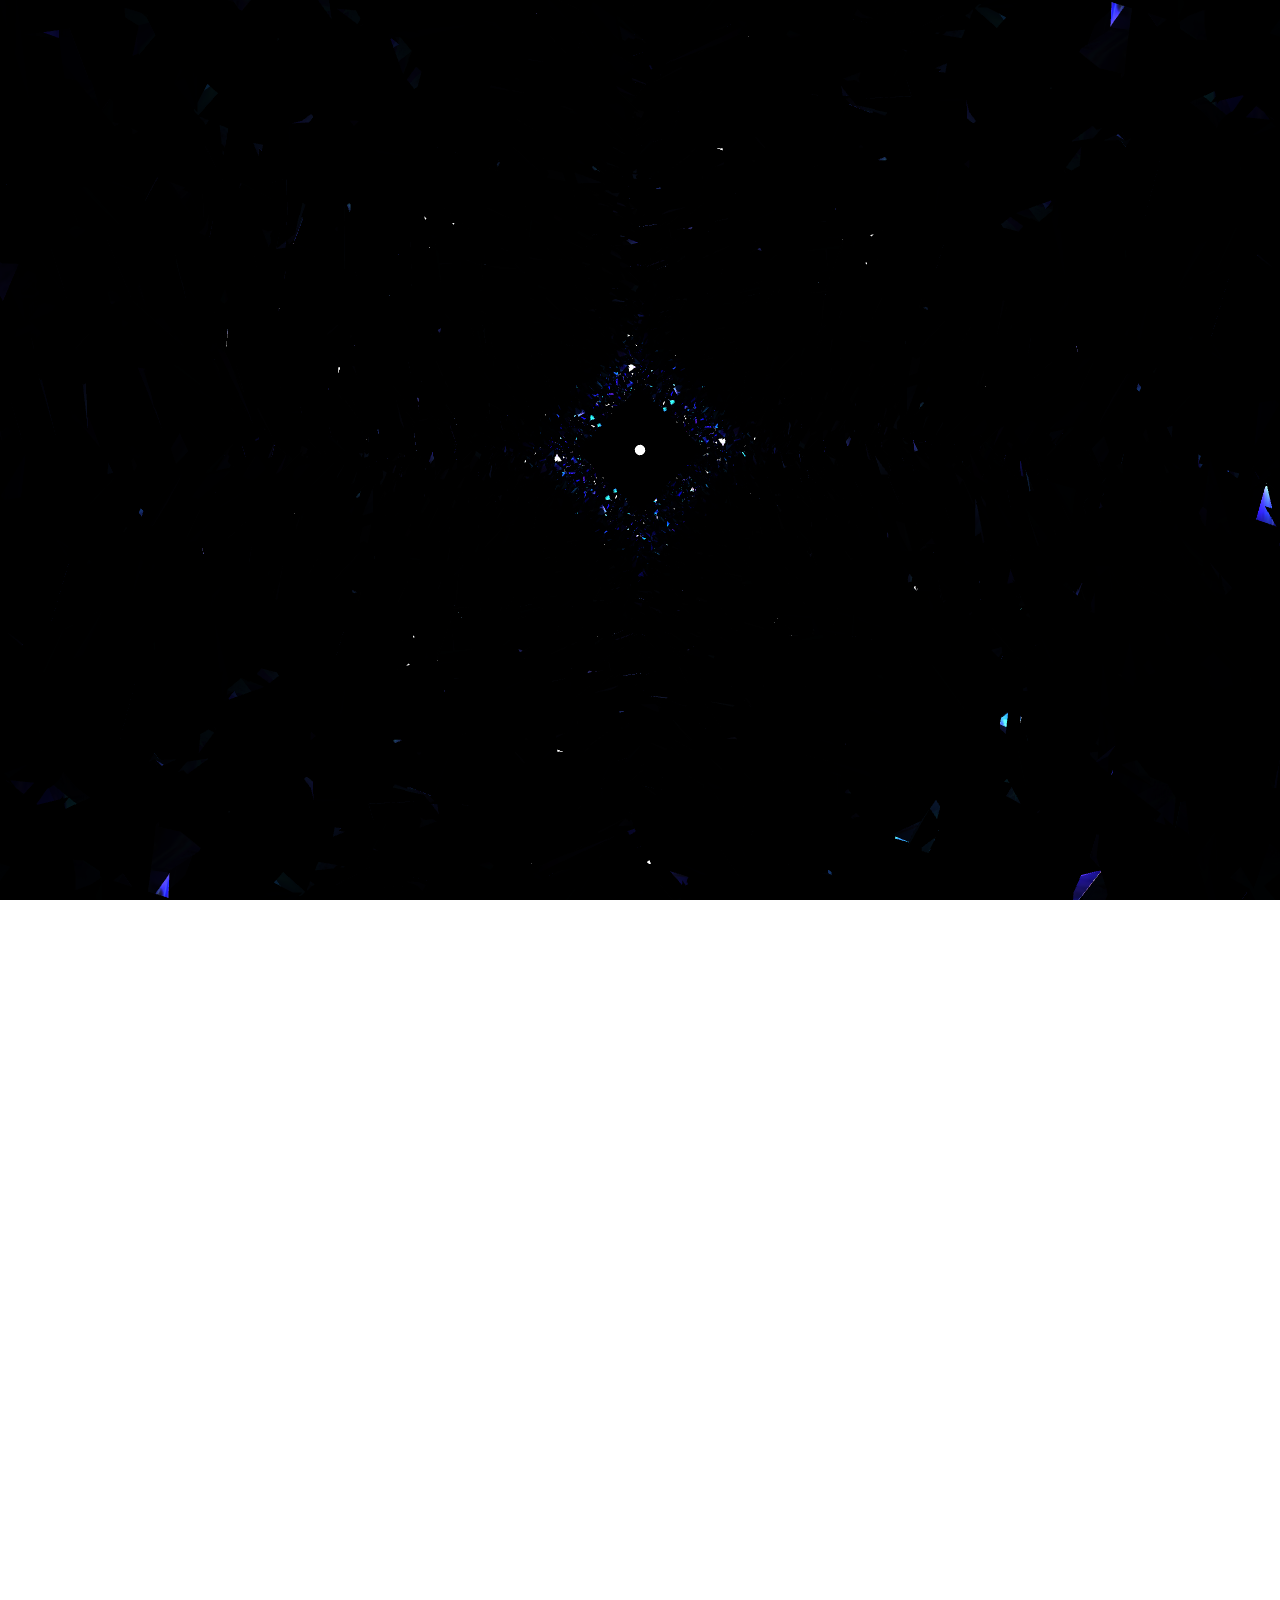
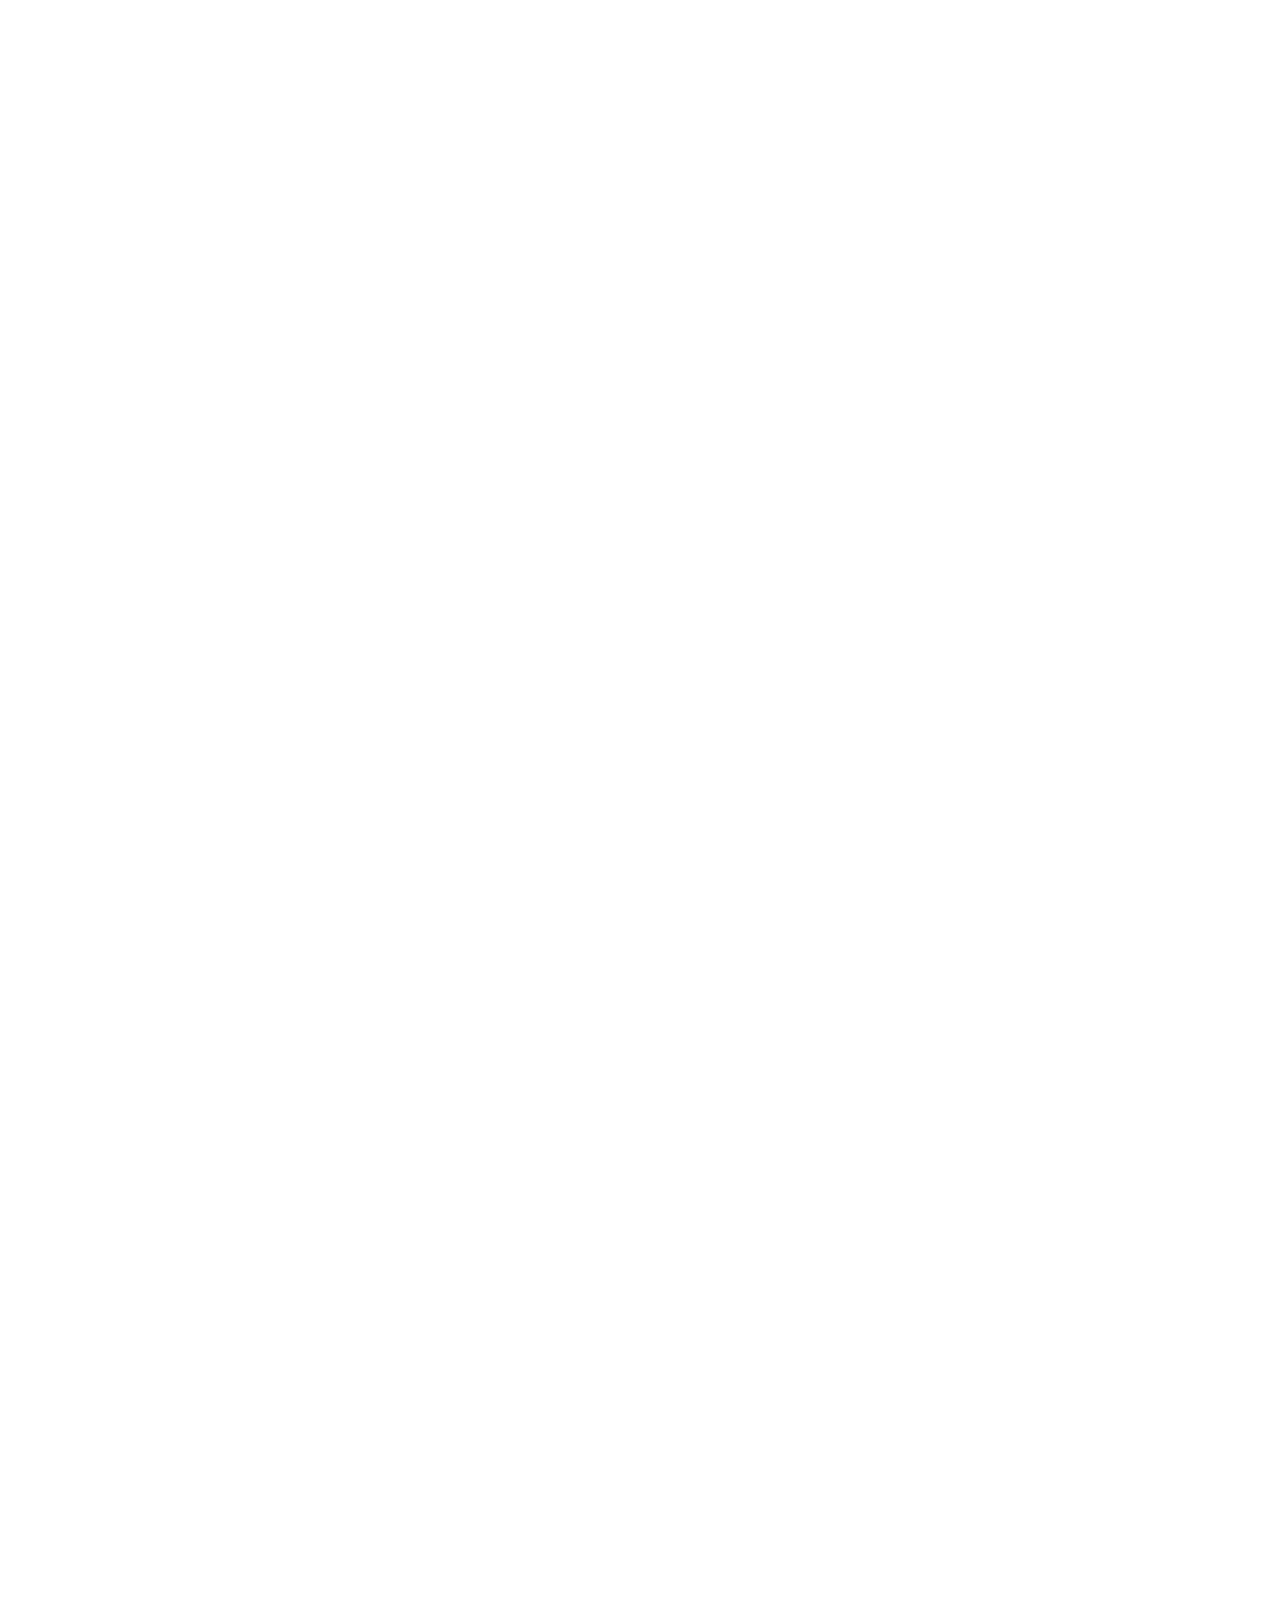
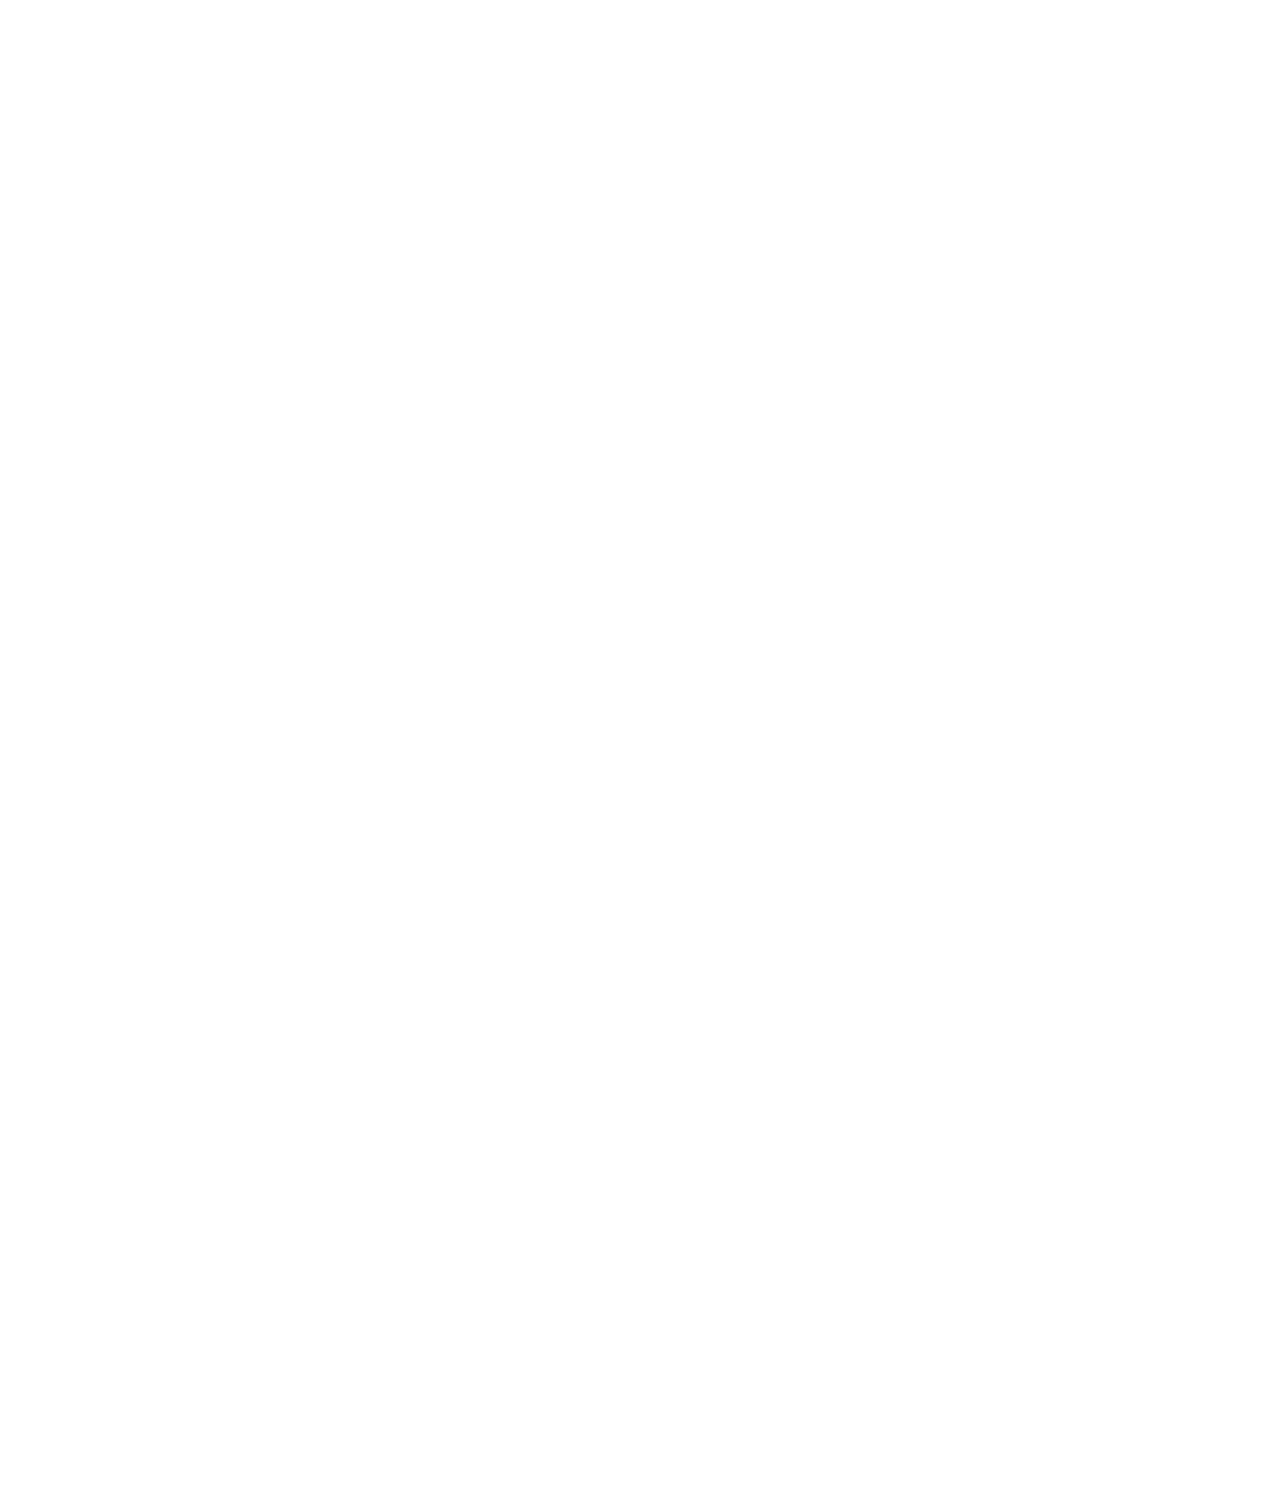
==== PortfolioDemo/index.html @ 9d1eae74 "Add files via upload" ====
<!DOCTYPE html>
<html lang="en">
<head>
    <meta charset="UTF-8">
    <meta http-equiv="X-UA-Compatible" content="IE=edge">
    <meta name="viewport" content="width=device-width, initial-scale=1.0">
    <title>Reformer Demo</title>
    <link rel="stylesheet" href="./main.css">
    <link rel="shortcut icon" href="#">
</head>
<body>
    <main>
        <section>
            <h1 id="headline1">RAKTÁRI AKCIÓS NYÍLÁSZÁRÓK!</h1>
            <h1 id="headline2">AZONNAL ELVIHETŐ!</h1>
            <h1 id="headline3">RENDELÉS ELŐTT A NYITÁSIRÁNYT ELLENŐRIZNI KELL!</h1>
        </section>
        <section>
            <h2>Changing Objects Position</h2>
            <p>The cubes position is now changing</p>
        </section>

        <section>
            <h2>Changing Objects Rotation</h2>
            <p>The cubes rotation is now changing</p>
        </section>

        <section>
            <h2>Changing Camera Position</h2>
            <p>The camera position is now changing</p>
        </section>

        <section>
            <h2>You are at the bottom</h2>
            <p>The cube will now be auto rotating</p>
            <p>
                Now you can scroll back to the top to reverse the animation
            </p>
        </section>
    </main>
   
    <script src="./gsap-public/minified/gsap.min.js"></script>
    <script type="module" src="./app.js"></script>

</body>
</html>
---- PortfolioDemo/main.css ----
body {
    overflow-x: hidden;
    margin: 0;
    font-family: monospace;
    color: white;
    user-select: none;
    
}

canvas {
    position: fixed;
    top: 0;
    left: 0;
    z-index: 666;
}

main {
    width: 100vw;
    height: 200vw;
    z-index: 99;
    position: absolute;
    justify-content: center;
    text-align: center;
    font-size: 5vh;
}

section {
    height: 100vh;
    padding: 20px;
    font-size: 4vh;
}

span {
    margin-right: 5px;
    padding-bottom: 2px;
}


#headline1 {
    width: fit-content;
    display: flex;
    font-family: monospace;
    cursor: pointer;
    right: 1000px;
    position: relative;
}

#headline2 {
    width: fit-content;
    display: flex;
    font-family: monospace;
    cursor: pointer;
    right: 1000px;
    position: relative;
}

#headline3 {
    width: fit-content;
    display: flex;
    font-family: monospace;
    cursor: pointer;
    right: 1200px;
    position: relative;
}

h1 {
    font-size: 0.75em;

}


.letter {
    position: relative;
    cursor: pointer;
    z-index: 999;
}

.whitespace {
    opacity: 0;
}
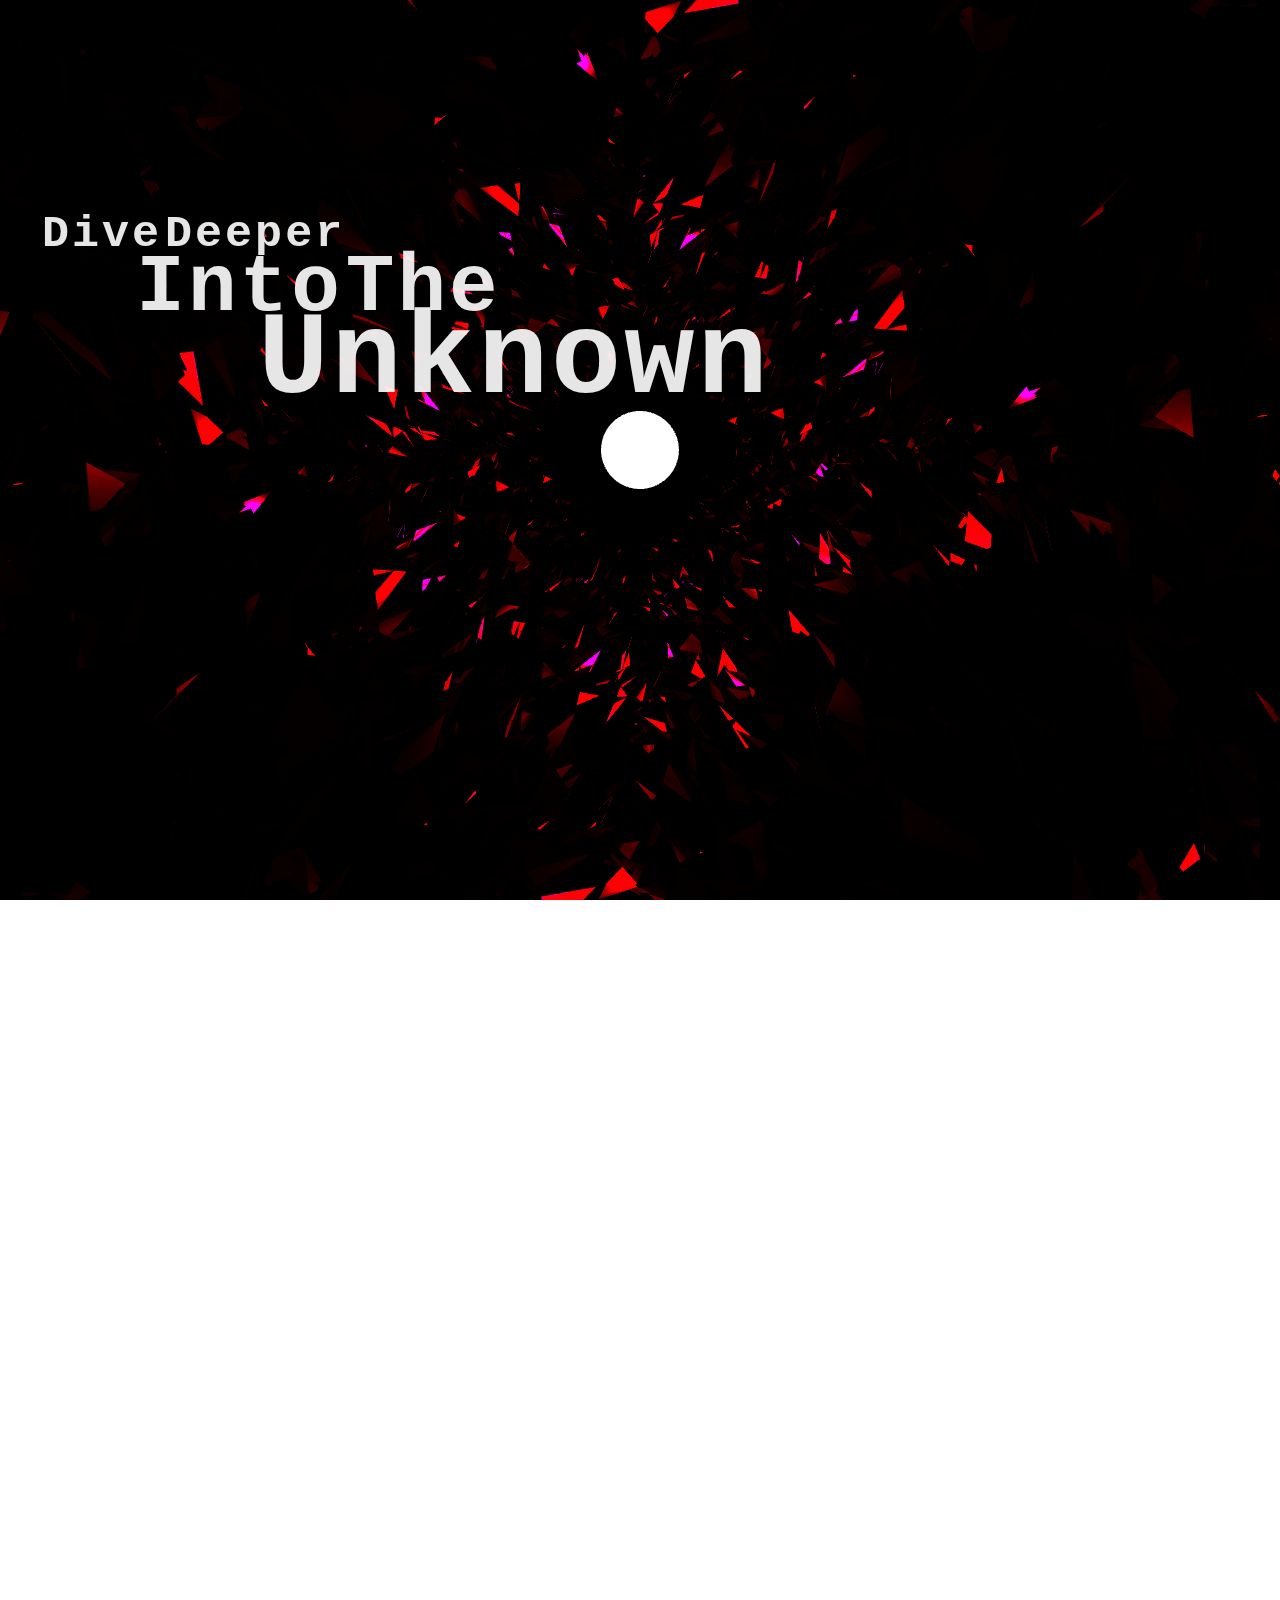
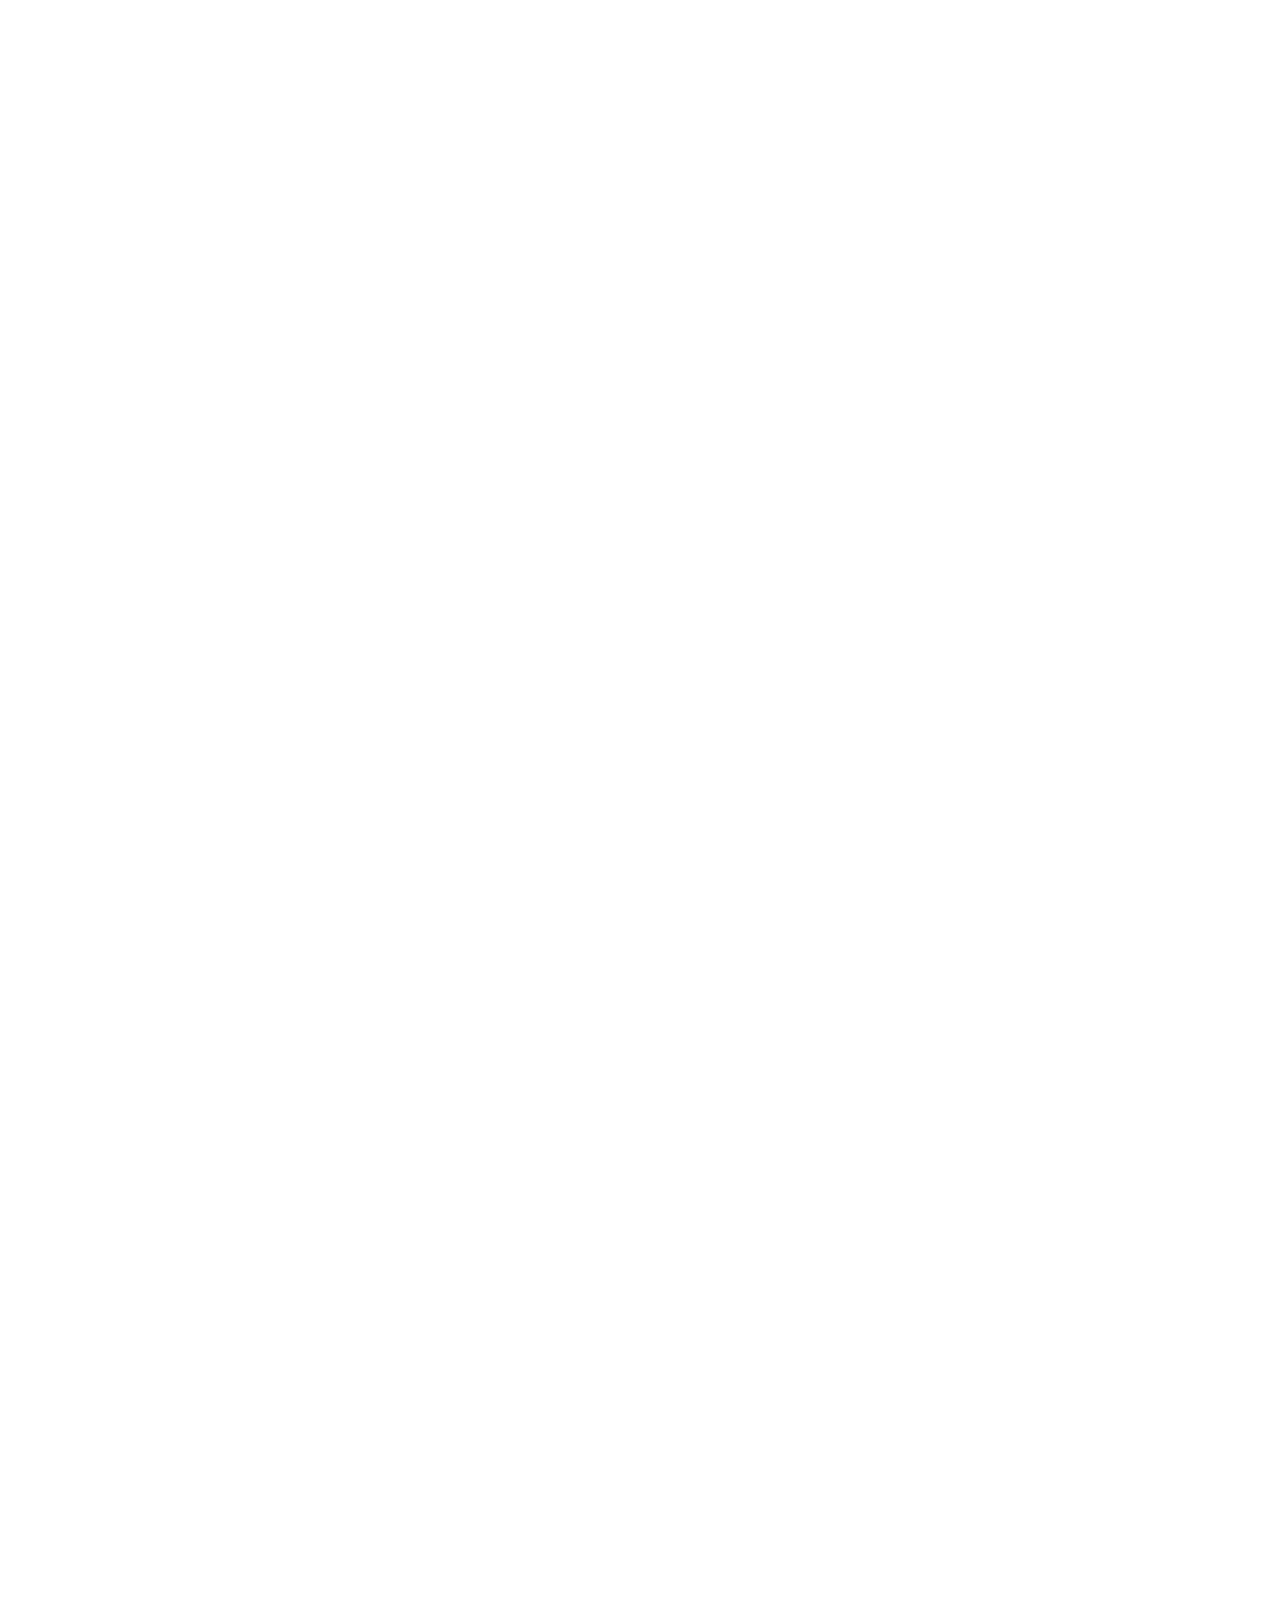
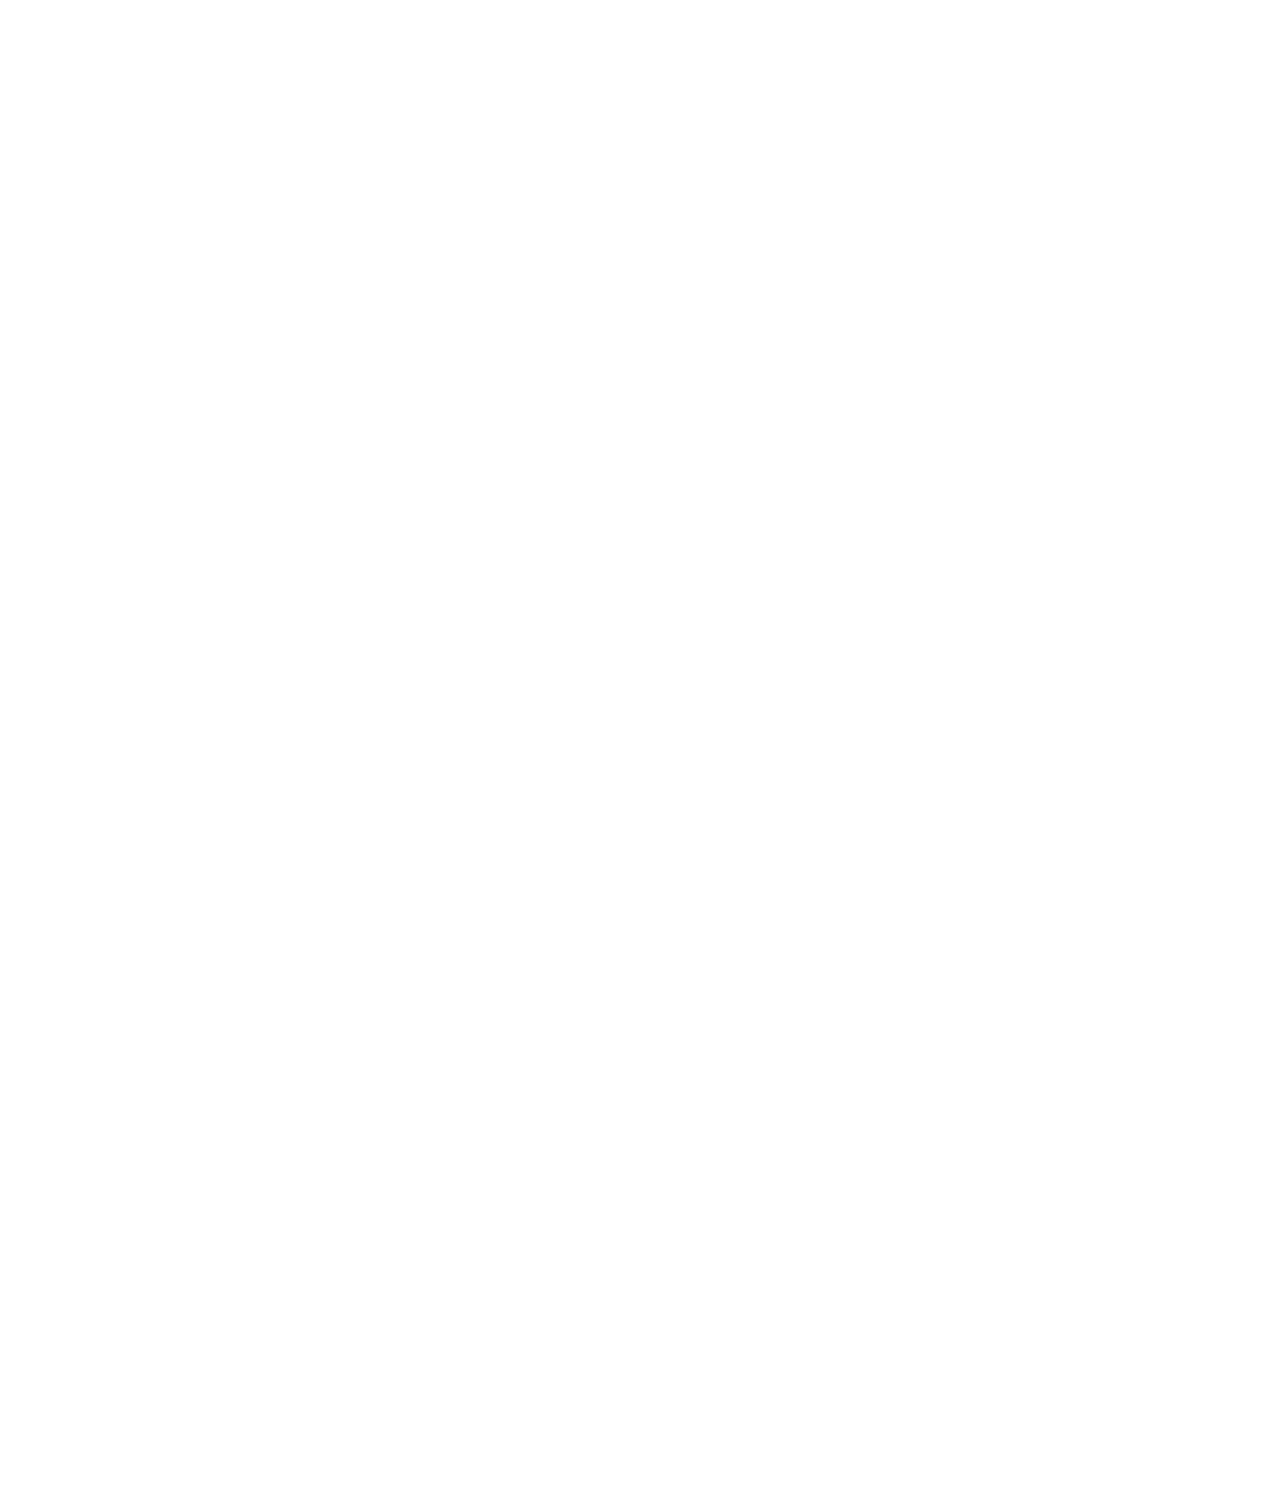
==== commit 3fdaf364: "Add files via upload" ====
--- a/PortfolioDemo/index.html
+++ b/PortfolioDemo/index.html
@@ -4,41 +4,44 @@
     <meta charset="UTF-8">
     <meta http-equiv="X-UA-Compatible" content="IE=edge">
     <meta name="viewport" content="width=device-width, initial-scale=1.0">
-    <title>Reformer Demo</title>
+    <title>Portfolio Demo</title>
     <link rel="stylesheet" href="./main.css">
     <link rel="shortcut icon" href="#">
 </head>
 <body>
-    <main>
-        <section>
-            <h1 id="headline1">RAKTÁRI AKCIÓS NYÍLÁSZÁRÓK!</h1>
-            <h1 id="headline2">AZONNAL ELVIHETŐ!</h1>
-            <h1 id="headline3">RENDELÉS ELŐTT A NYITÁSIRÁNYT ELLENŐRIZNI KELL!</h1>
+    <div class="section-container">
+        <section class="section-one">
+            <div class="container-one">
+            <h1 id="headline1">Dive Deeper</h1>
+            <br>
+            <h1 id="headline2">Into The</h1>
+            <br>
+            <h1 id="headline3">Unknown</h1>
+        </div>
         </section>
-        <section>
+        <section class="section-two">
             <h2>Changing Objects Position</h2>
             <p>The cubes position is now changing</p>
         </section>
 
-        <section>
+        <section class="section-three">
             <h2>Changing Objects Rotation</h2>
             <p>The cubes rotation is now changing</p>
         </section>
 
-        <section>
+        <section class="section-four">
             <h2>Changing Camera Position</h2>
             <p>The camera position is now changing</p>
         </section>
 
-        <section>
+        <section class="section-five">
             <h2>You are at the bottom</h2>
             <p>The cube will now be auto rotating</p>
             <p>
                 Now you can scroll back to the top to reverse the animation
             </p>
-        </section>
-    </main>
-   
+       </section>
+   </div>
     <script src="./gsap-public/minified/gsap.min.js"></script>
     <script type="module" src="./app.js"></script>
 
--- a/PortfolioDemo/main.css
+++ b/PortfolioDemo/main.css
@@ -11,17 +11,15 @@
     position: fixed;
     top: 0;
     left: 0;
-    z-index: 666;
 }
 
-main {
-    width: 100vw;
-    height: 200vw;
-    z-index: 99;
+.section-container {
+    width: 100%;
+    height: 100vw;
+    z-index: 1;
     position: absolute;
-    justify-content: center;
-    text-align: center;
     font-size: 5vh;
+
 }
 
 section {
@@ -30,9 +28,26 @@
     font-size: 4vh;
 }
 
+.section-one {
+    position: relative;
+    display: flex;
+}
+.container-one {
+    display: flex;
+    position: absolute;
+    width: 50%;
+    height: 50%;
+    top: 18%;
+    left: 2.5%;
+    opacity: 0.9;
+    justify-content: flex-start;
+    align-content: center;
+    flex-wrap: nowrap;
+
+}
 span {
-    margin-right: 5px;
-    padding-bottom: 2px;
+    margin-right: 3px;
+    padding-bottom: 0px;
 }
 
 
@@ -47,10 +62,11 @@
 
 #headline2 {
     width: fit-content;
+    font-size: 2.25em;
     display: flex;
     font-family: monospace;
     cursor: pointer;
-    right: 1000px;
+    right: 200px;
     position: relative;
 }
 
@@ -59,20 +75,29 @@
     display: flex;
     font-family: monospace;
     cursor: pointer;
-    right: 1200px;
+    font-size: 3.25em;
+    right: 1000px;
     position: relative;
 }
 
 h1 {
-    font-size: 0.75em;
-
+    display: flex;
+    height: fit-content;
+    color: white;
+    opacity: 1 !important;
+    font-size: 1.25em;
+    position: relative;
+    right: 0;
+    top: 0;
+    transform: none !important;
+    
 }
 
 
 .letter {
     position: relative;
     cursor: pointer;
-    z-index: 999;
+    z-index: 1;
 }
 
 .whitespace {
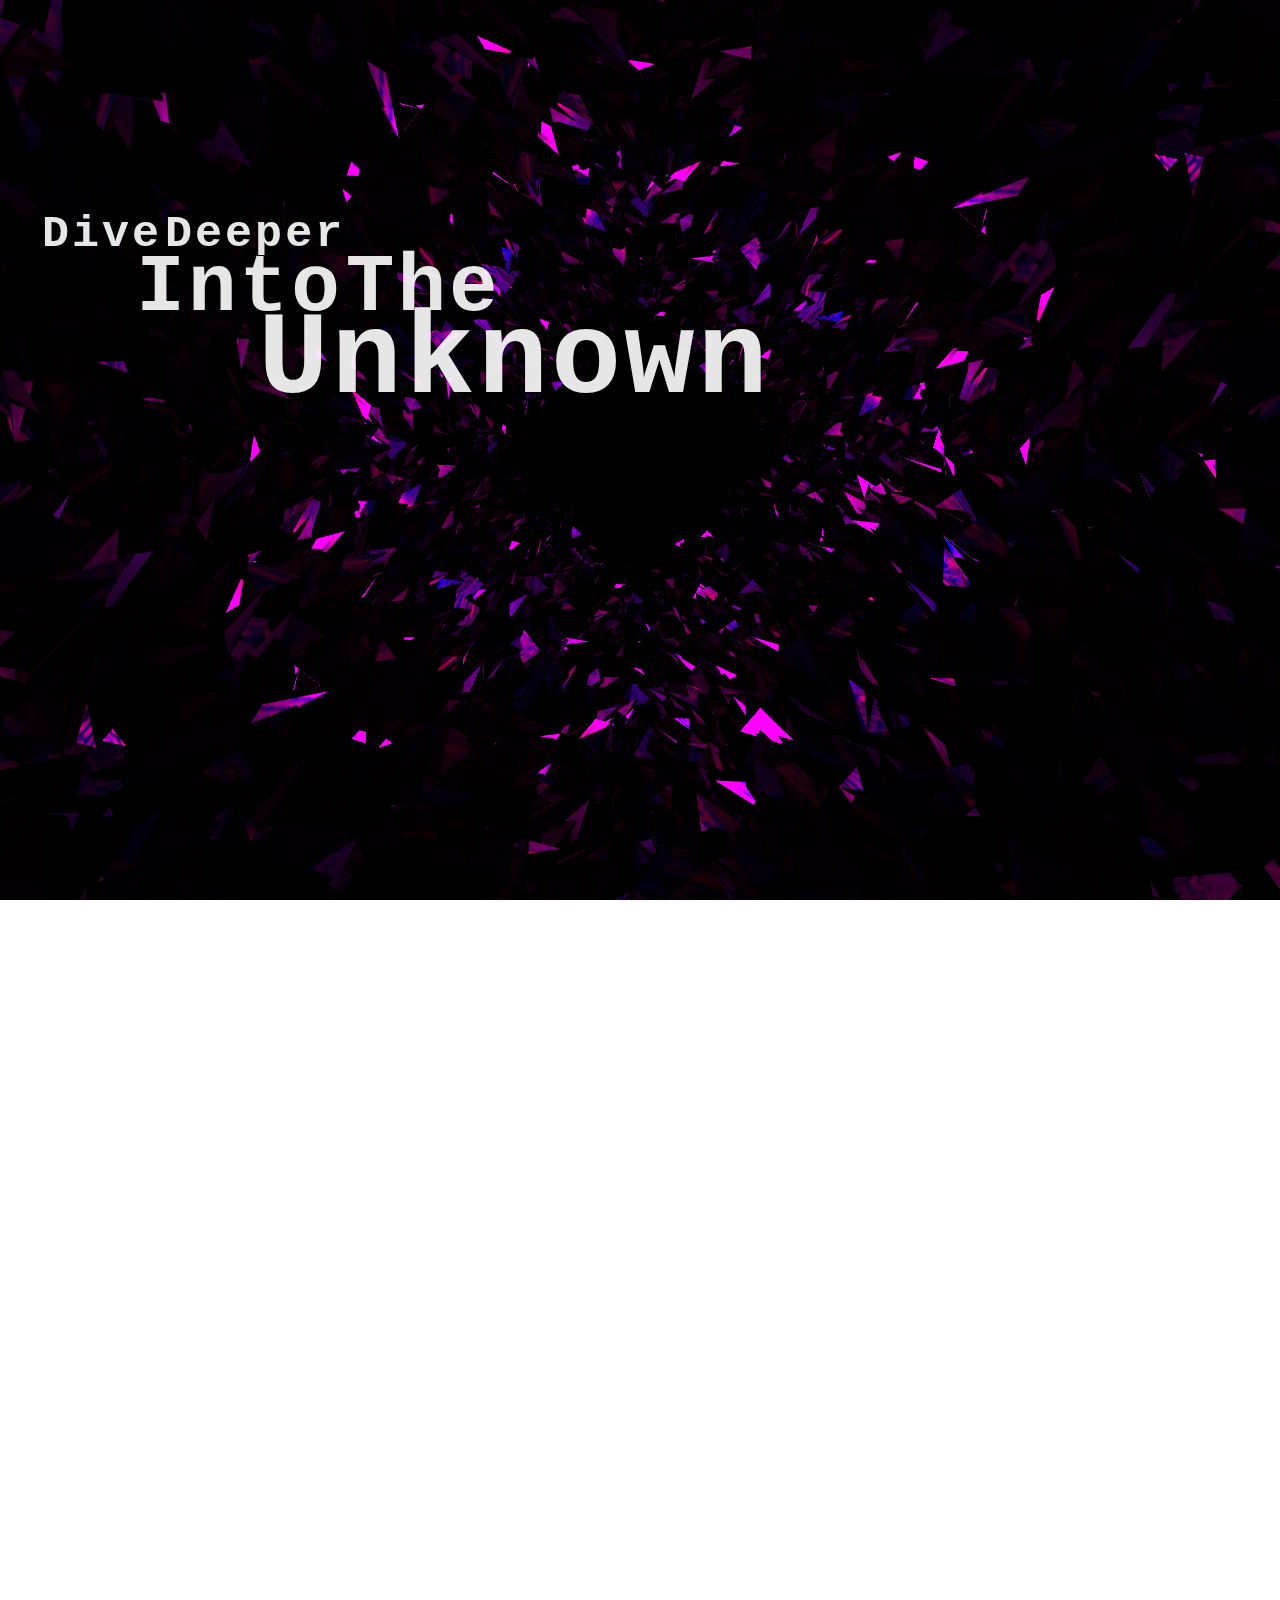
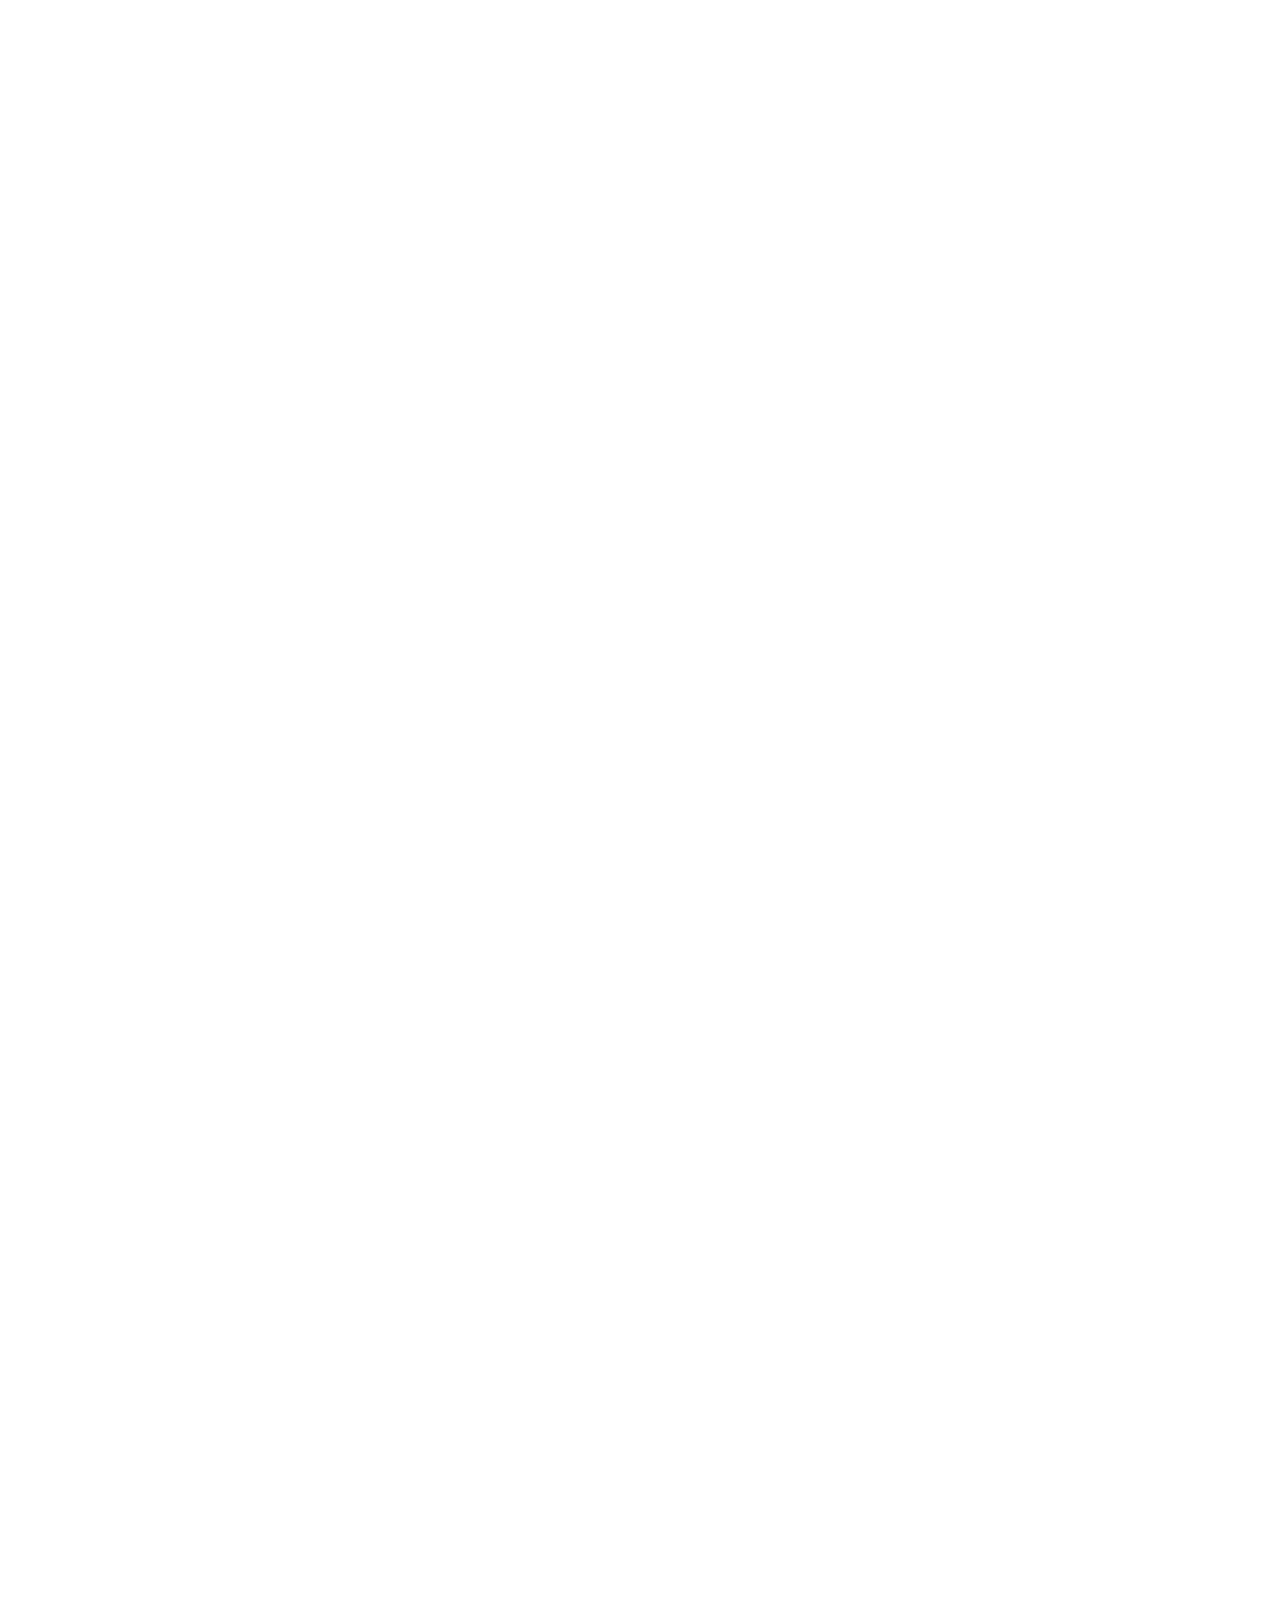
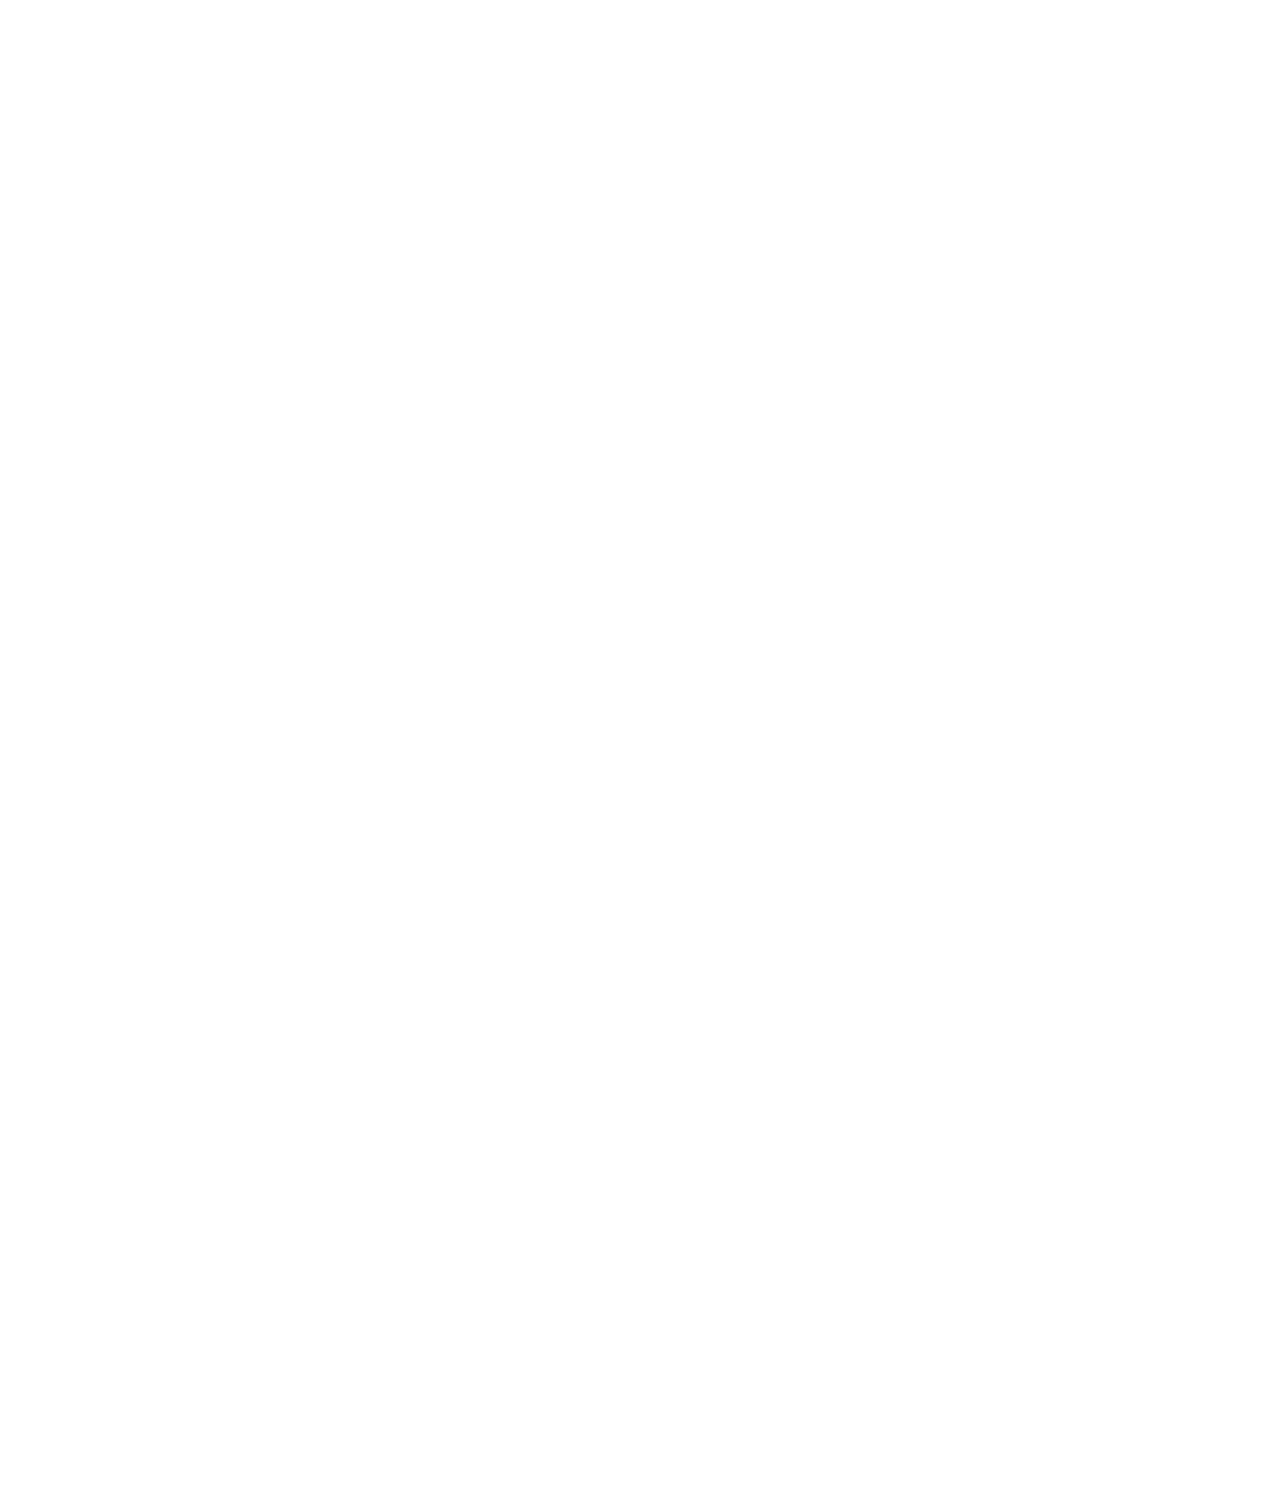
==== commit 4c81cb3a: "Add files via upload" ====
--- a/PortfolioDemo/index.html
+++ b/PortfolioDemo/index.html
@@ -5,7 +5,7 @@
     <meta http-equiv="X-UA-Compatible" content="IE=edge">
     <meta name="viewport" content="width=device-width, initial-scale=1.0">
     <title>Portfolio Demo</title>
-    <link rel="stylesheet" href="./main.css">
+    <link rel="stylesheet"  href="./main.css">
     <link rel="shortcut icon" href="#">
 </head>
 <body>
